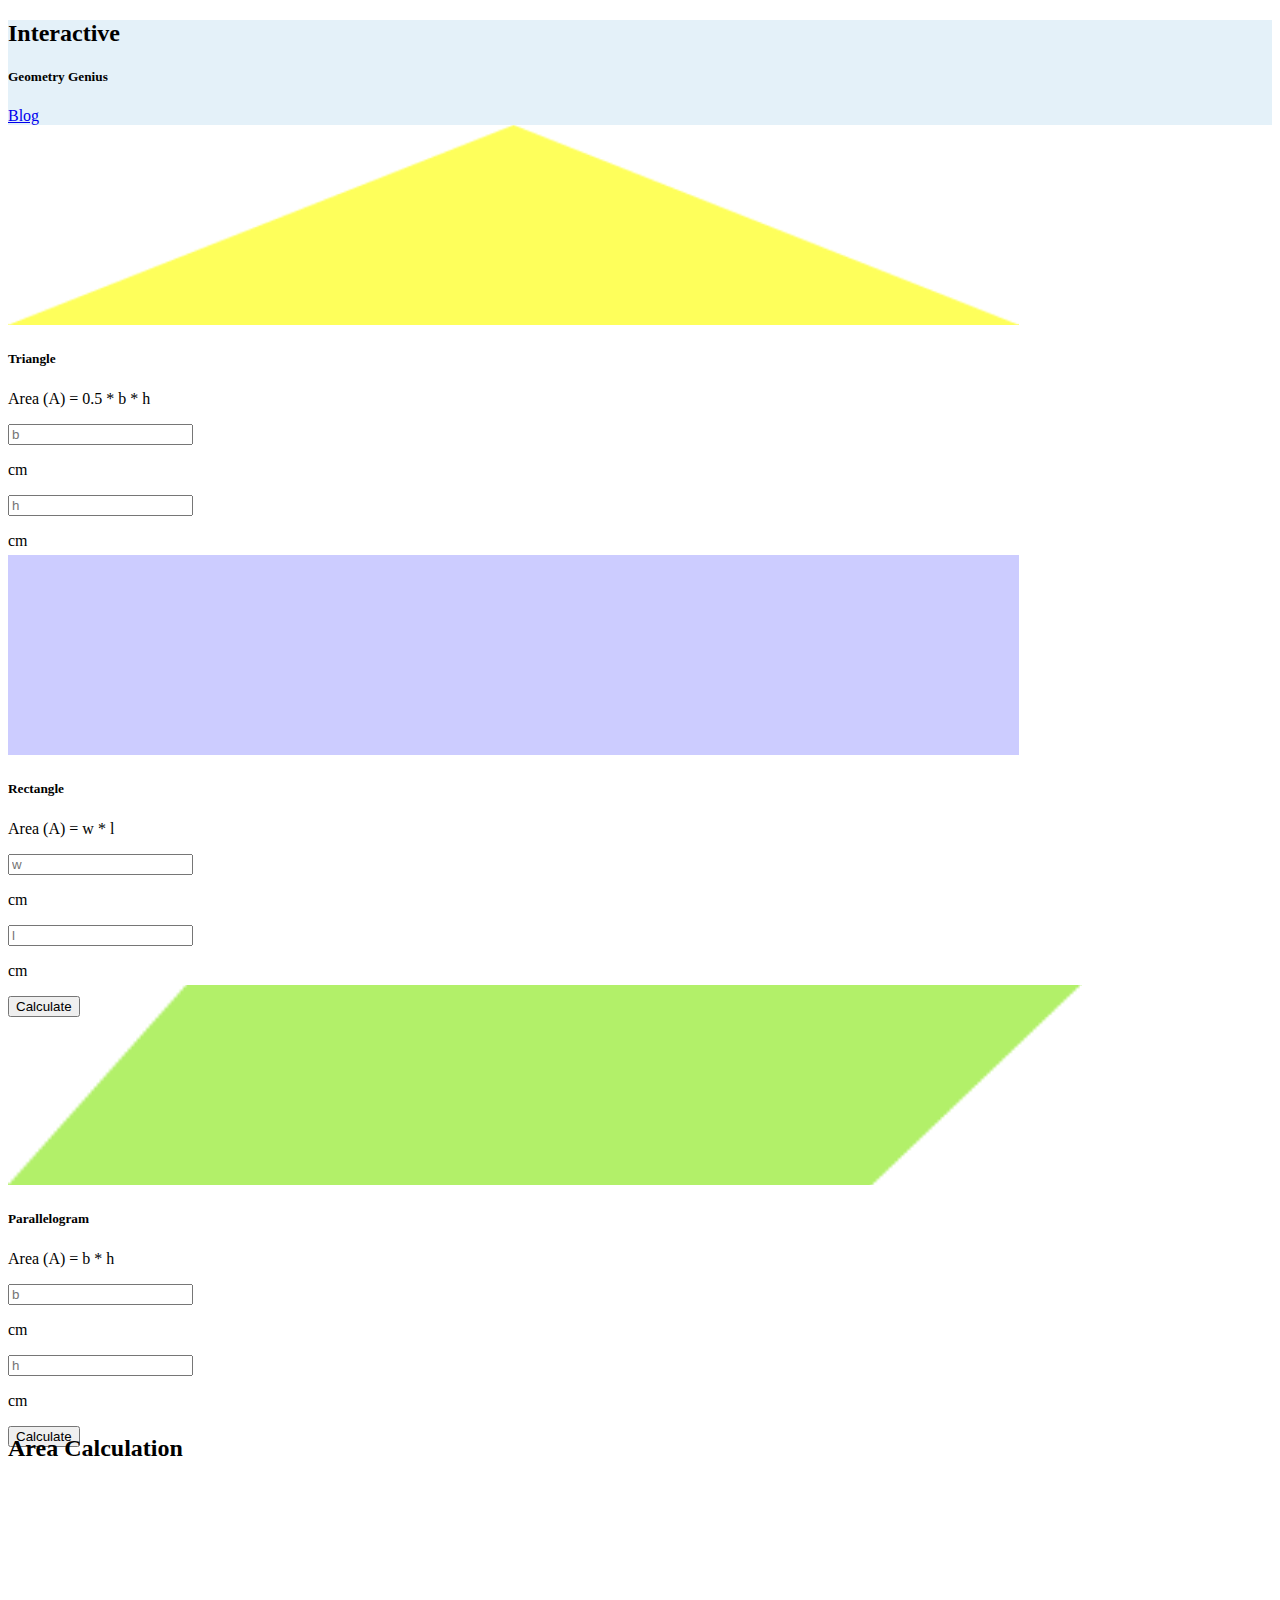
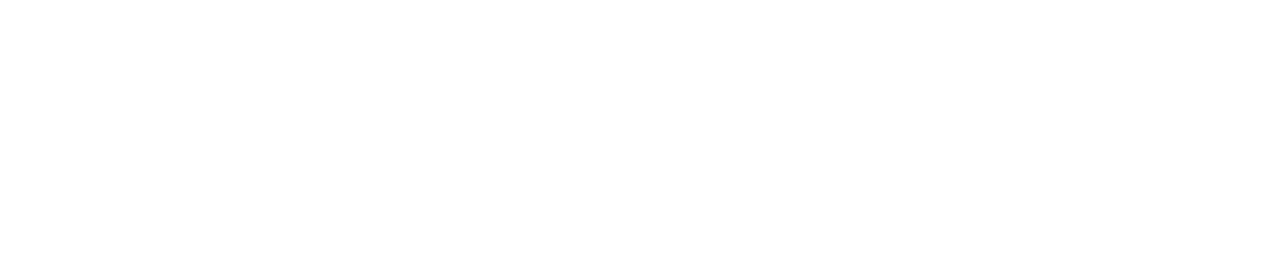
==== index.html @ 3b3e27da "area calculate section added" ====
<!doctype html>
<html lang="en">
  <head>
    <meta charset="utf-8">
    <meta name="viewport" content="width=device-width, initial-scale=1">
    <title>Geometry Genius</title>



    <!-- Bootstrap CDN -->
    <link href="https://cdn.jsdelivr.net/npm/bootstrap@5.3.0-alpha1/dist/css/bootstrap.min.css" rel="stylesheet" integrity="sha384-GLhlTQ8iRABdZLl6O3oVMWSktQOp6b7In1Zl3/Jr59b6EGGoI1aFkw7cmDA6j6gD" crossorigin="anonymous">

    <link rel="stylesheet" href="styles/style.css">
  </head>
  <body>


      <!-- Navigation menu start -->
      <section class="container my-5">
        <nav class="navbar">
            <div class="container-fluid">
              <a class="navbar-brand"><h2>Interactive</h2> <h5>Geometry Genius</h5></a>
            
               <a class="btn btn-primary px-4" href="blog.html" target="_blank">Blog</a>
            
            </div>
          </nav>
    </section>

    <!-- Navigation menu end -->

     <!-- main section start -->
     <main class="py-4">
        <div class="container text-center">
            <div class="row mb-4">
                
                <!-- Triangle-->
                <div class="col-3">
                    <div class="card border-secondary" style="height: 430px;">
                        <img src="images/triangle.png" class="card-img-top img-fluid mt-3 ms-4" alt="..."
                            style="height: 200px; width: 80%;">
                        <div class="card-body">
                            <h5 class="card-title fs-4">Triangle</h5>
                            <p class="card-text fs-6 text-secondary">Area (A) = 0.5 * b * h</p>
                            <div class="d-flex justify-content-center">
                                <input class="w-25 me-2 mb-2 text-center" type="number" name="" id="" placeholder="b"> <p class="me-2">cm</p>
                            <input class="w-25 me-2 mb-2 text-center"  type="number" name="" id="" placeholder="h"> <p>cm</p>
                            </div>
                            <button
                                class="btn btn-primary px-3 fw-bold mt-4">Calculate</button>
                        </div>
                    </div>
                </div>
                <!-- Rectangle -->
                <div class="col-3">
                    <div class="card border-secondary" style="height: 430px;">
                        <img src="images/rectangle.png" class="card-img-top img-fluid mt-3 ms-4" alt="..."
                            style="height: 200px; width: 80%;">
                        <div class="card-body">
                            <h5 class="card-title fs-4">Rectangle</h5>
                            <p class="card-text fs-6 text-secondary">Area (A) = w * l</p>
                            <div class="d-flex justify-content-center">
                                <input class="w-25 me-2 mb-2 text-center" type="number" name="" id="" placeholder="w"><p class="me-2">cm</p>
                            <input class="w-25 me-2 mb-2 text-center"  type="number" name="" id="" placeholder="l"> <p class="me-2">cm</p>
                            </div>
                            <button
                                class="btn btn-primary px-3 fw-bold mt-4">Calculate</button>
                        </div>
                    </div>
                </div>

                <!-- Parallelogram -->
                <div class="col-3">
                    <div class="card border-secondary" style="height: 430px;">
                        <img src="images/parallelogram.png" class="card-img-top img-fluid mt-3 ms-4" alt="..."
                            style="height: 200px; width: 85%;">
                        <div class="card-body">
                            <h5 class="card-title fs-4">Parallelogram</h5>
                            <p class="card-text fs-6 text-secondary">Area (A) = b * h</p>
                            <div class="d-flex justify-content-center">
                                <input class="w-25 me-2 mb-2 text-center" type="number" name="" id="" placeholder="b"><p class="me-2">cm</p>
                            <input class="w-25 me-2 mb-2 text-center"  type="number" name="" id="" placeholder="h"> <p class="me-2">cm</p>
                            </div>
                            <button
                                class="btn btn-primary px-3 fw-bold mt-4">Calculate</button>
                        </div>
                    </div>
                </div>

                <!-- Area -->
                <div class="col-3">
                    <div class="card border-secondary pt-4" style="height: 430px">
                        <h2>Area Calculation</h2>
                        <table class="table table-secondary w-100 text-light">
                            <thead>
                                <tr>
                                    <th></th>
                                    <th></th>
                                    <th></th>
                                </tr>
                            </thead>
                            <tbody id="calculate-list">

                            </tbody>
                        </table>


                    </div>
                </div>

          

        </div>
    </main>

    <!-- main section end -->
   
    <script src="https://cdn.jsdelivr.net/npm/bootstrap@5.3.0-alpha1/dist/js/bootstrap.bundle.min.js" integrity="sha384-w76AqPfDkMBDXo30jS1Sgez6pr3x5MlQ1ZAGC+nuZB+EYdgRZgiwxhTBTkF7CXvN" crossorigin="anonymous"></script>
  </body>
</html>
---- styles/style.css ----
.navbar{
    background-color: #e4f1f9;
}
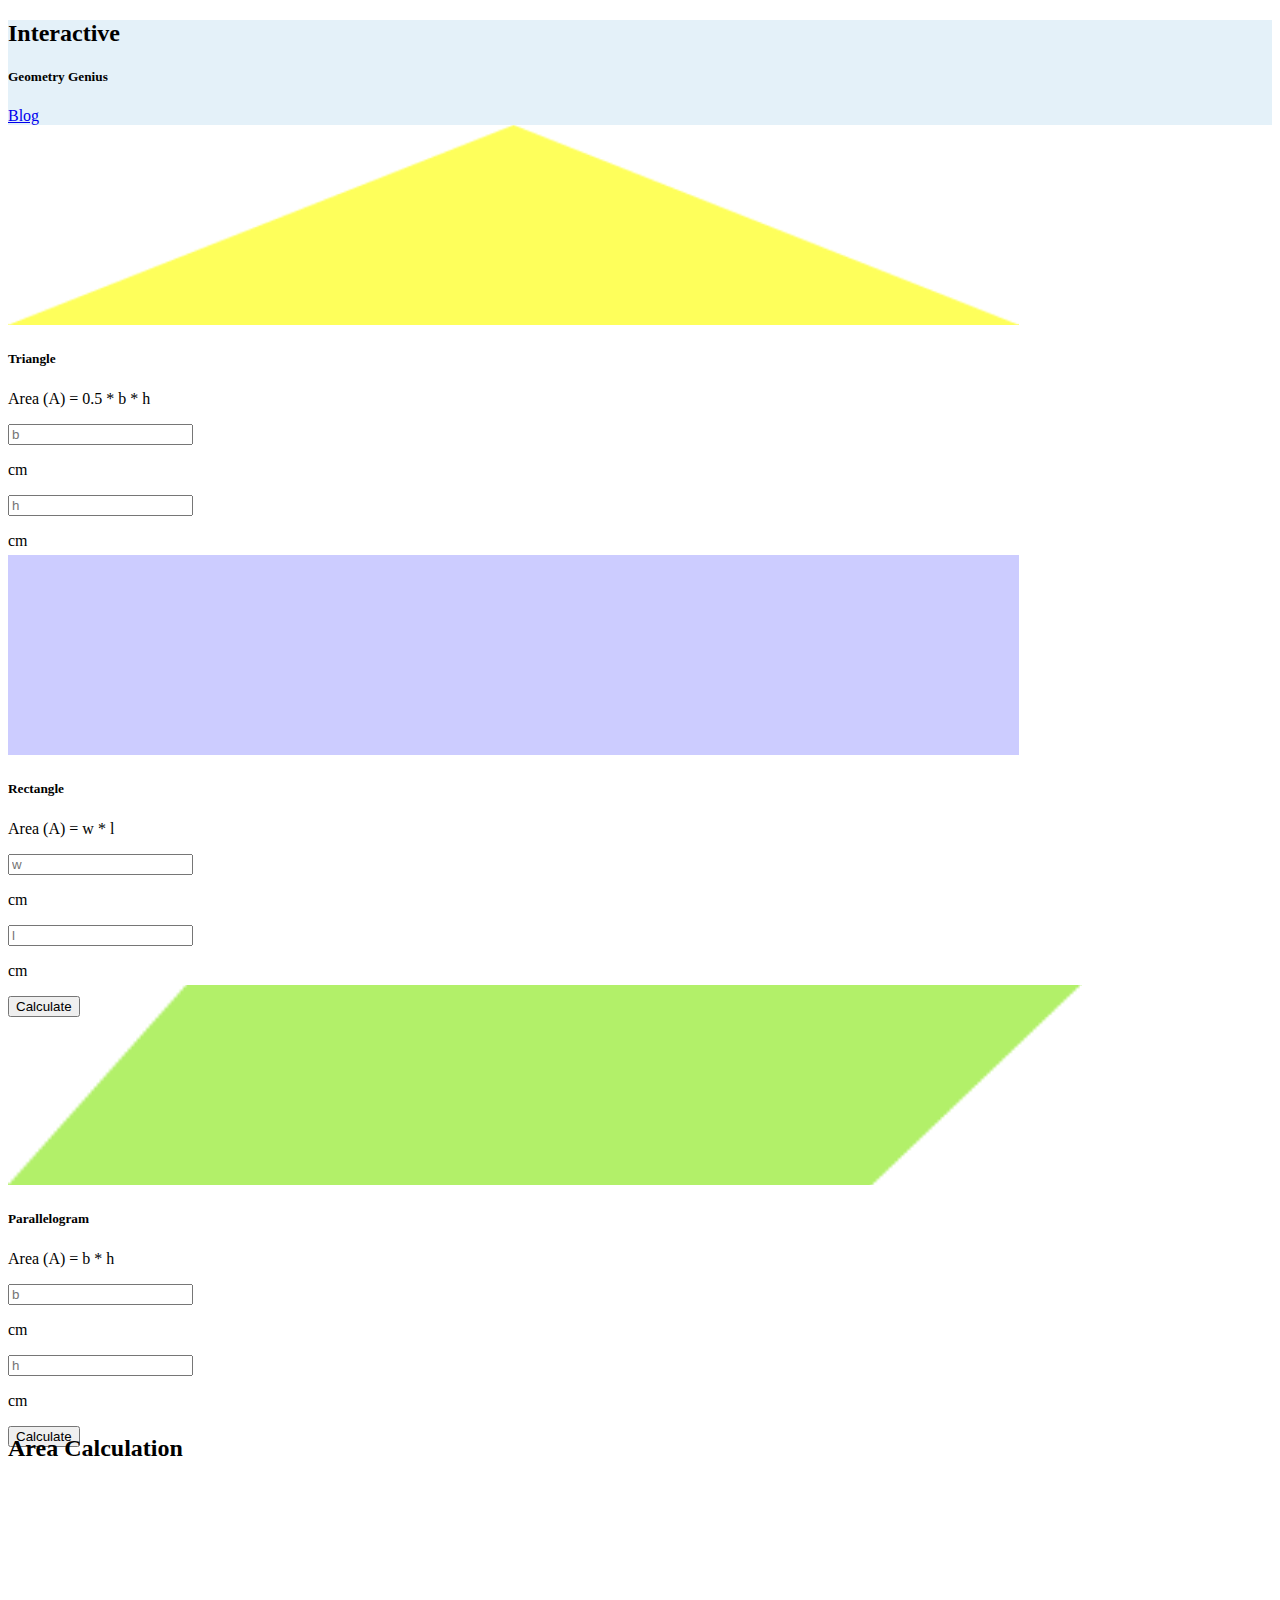
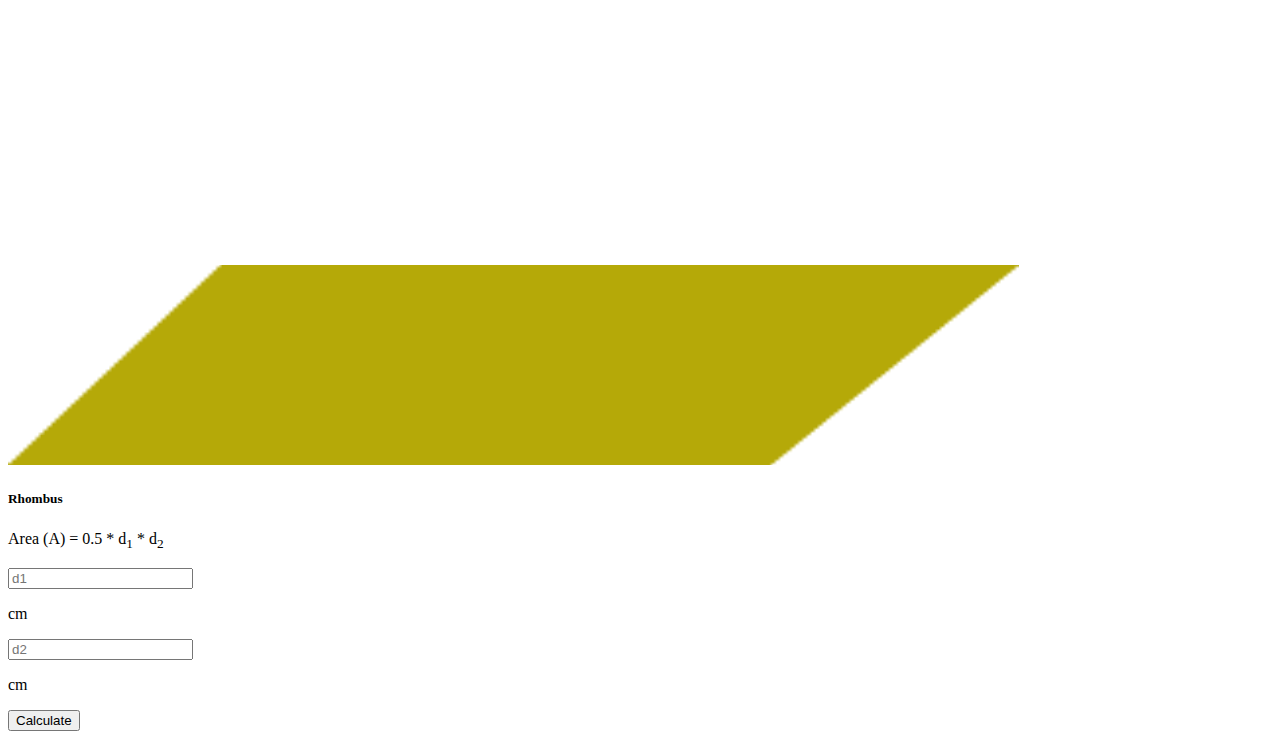
==== commit 88198ba4: "rhombus added" ====
--- a/index.html
+++ b/index.html
@@ -108,6 +108,34 @@
                     </div>
                 </div>
 
+
+                <div class="row mt-5">
+                    <!-- Rhombus -->
+                    <div class="col-3">
+                        <div class="card border-secondary" style="height: 430px;">
+                            <img src="images/rhombus.png" class="card-img-top img-fluid mt-3 ms-4" alt="..."
+                                style="height: 200px; width: 80%;">
+                            <div class="card-body">
+                                <h5 class="card-title fs-4">Rhombus</h5>
+                                <p class="card-text fs-6 text-secondary">Area (A) = 0.5 * d<sub>1</sub> * d<sub>2</sub></p>
+                                <div class="d-flex justify-content-center">
+                                    <input class="w-25 me-2 mb-2 text-center" type="number" name="" id="" placeholder="d1"> <p class="me-2">cm</p>
+                                <input class="w-25 me-2 mb-2 text-center"  type="number" name="" id="" placeholder="d2"> <p>cm</p>
+                                </div>
+                                <button
+                                    class="btn btn-primary px-3 fw-bold mt-4">Calculate</button>
+                            </div>
+                        </div>
+                    </div>
+                    
+                    <!-- Pentagon-->
+                    
+                    <!-- Ellipse -->
+                    
+                    
+                    
+                </div>
+
           
 
         </div>
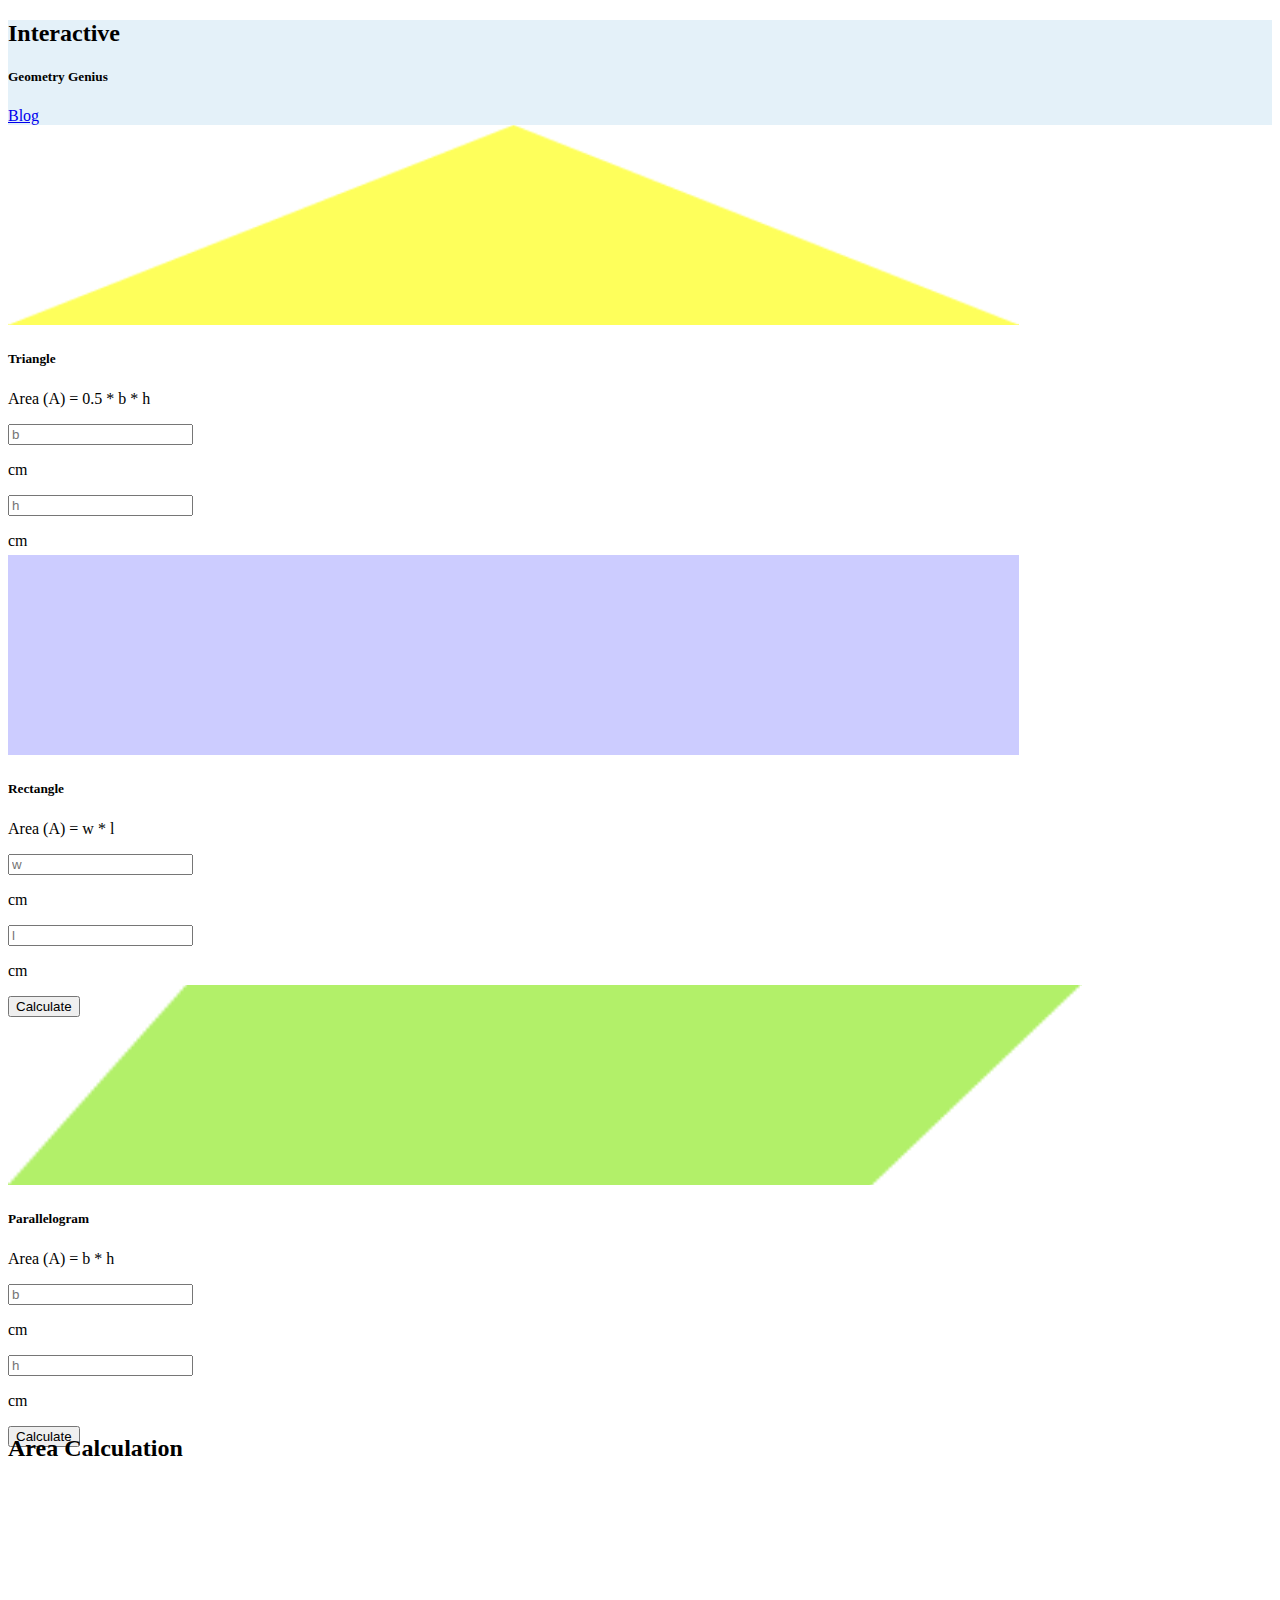
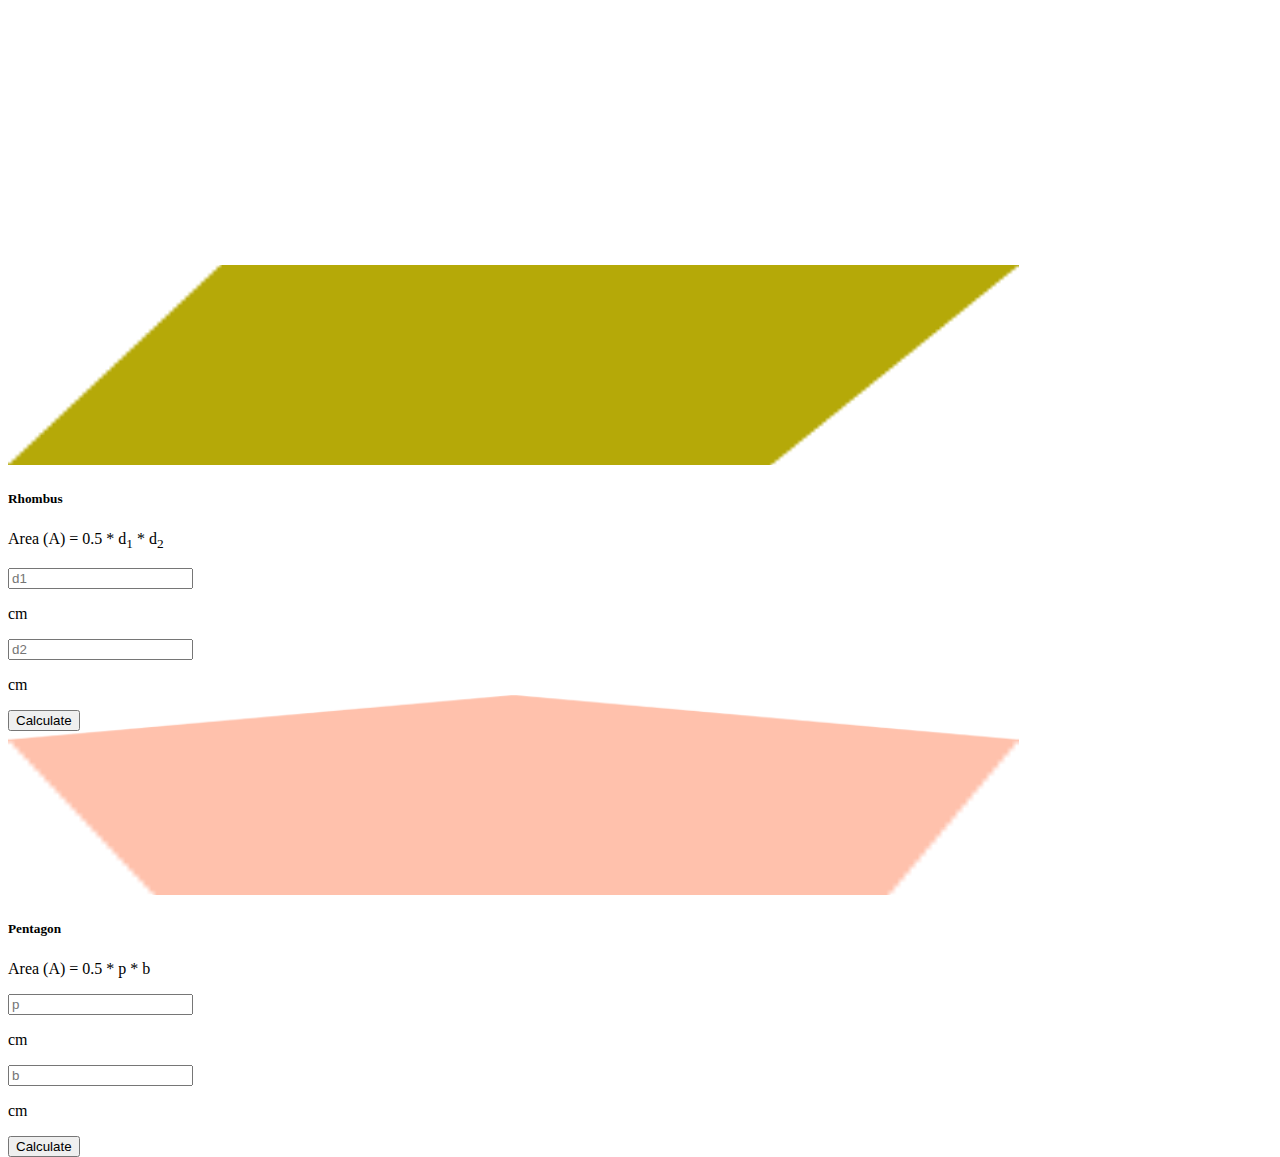
==== commit 6c4e5ccd: "pentagon added" ====
--- a/index.html
+++ b/index.html
@@ -129,6 +129,22 @@
                     </div>
                     
                     <!-- Pentagon-->
+                    <div class="col-3">
+                        <div class="card border-secondary" style="height: 430px;">
+                            <img src="images/pentagon.png" class="card-img-top img-fluid mt-3 ms-4" alt="..."
+                                style="height: 200px; width: 80%;">
+                            <div class="card-body">
+                                <h5 class="card-title fs-4">Pentagon</h5>
+                                <p class="card-text fs-6 text-secondary">Area (A) = 0.5 * p * b</p>
+                                <div class="d-flex justify-content-center">
+                                    <input class="w-25 me-2 mb-2 text-center" type="number" name="" id="" placeholder="p"> <p class="me-2">cm</p>
+                                <input class="w-25 me-2 mb-2 text-center"  type="number" name="" id="" placeholder="b"> <p>cm</p>
+                                </div>
+                                <button
+                                    class="btn btn-primary px-3 fw-bold mt-4">Calculate</button>
+                            </div>
+                        </div>
+                    </div>
                     
                     <!-- Ellipse -->
                     
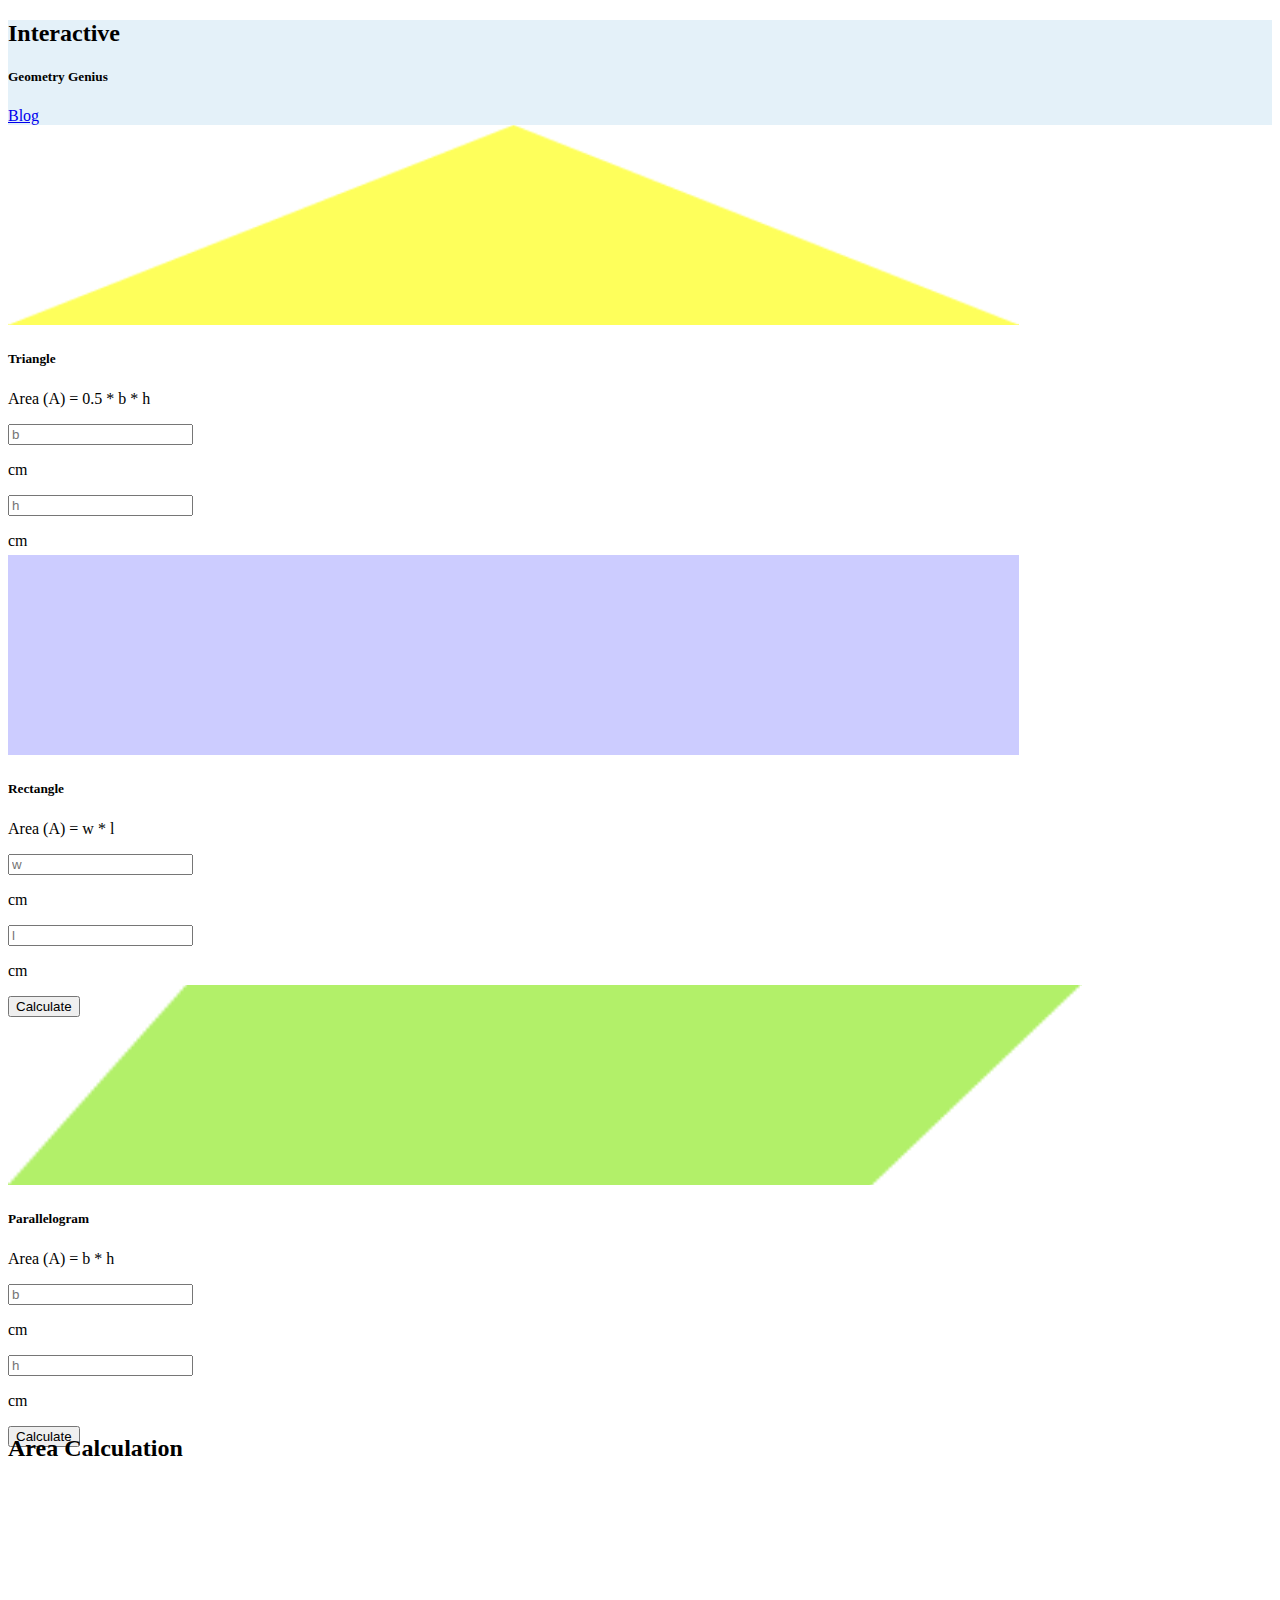
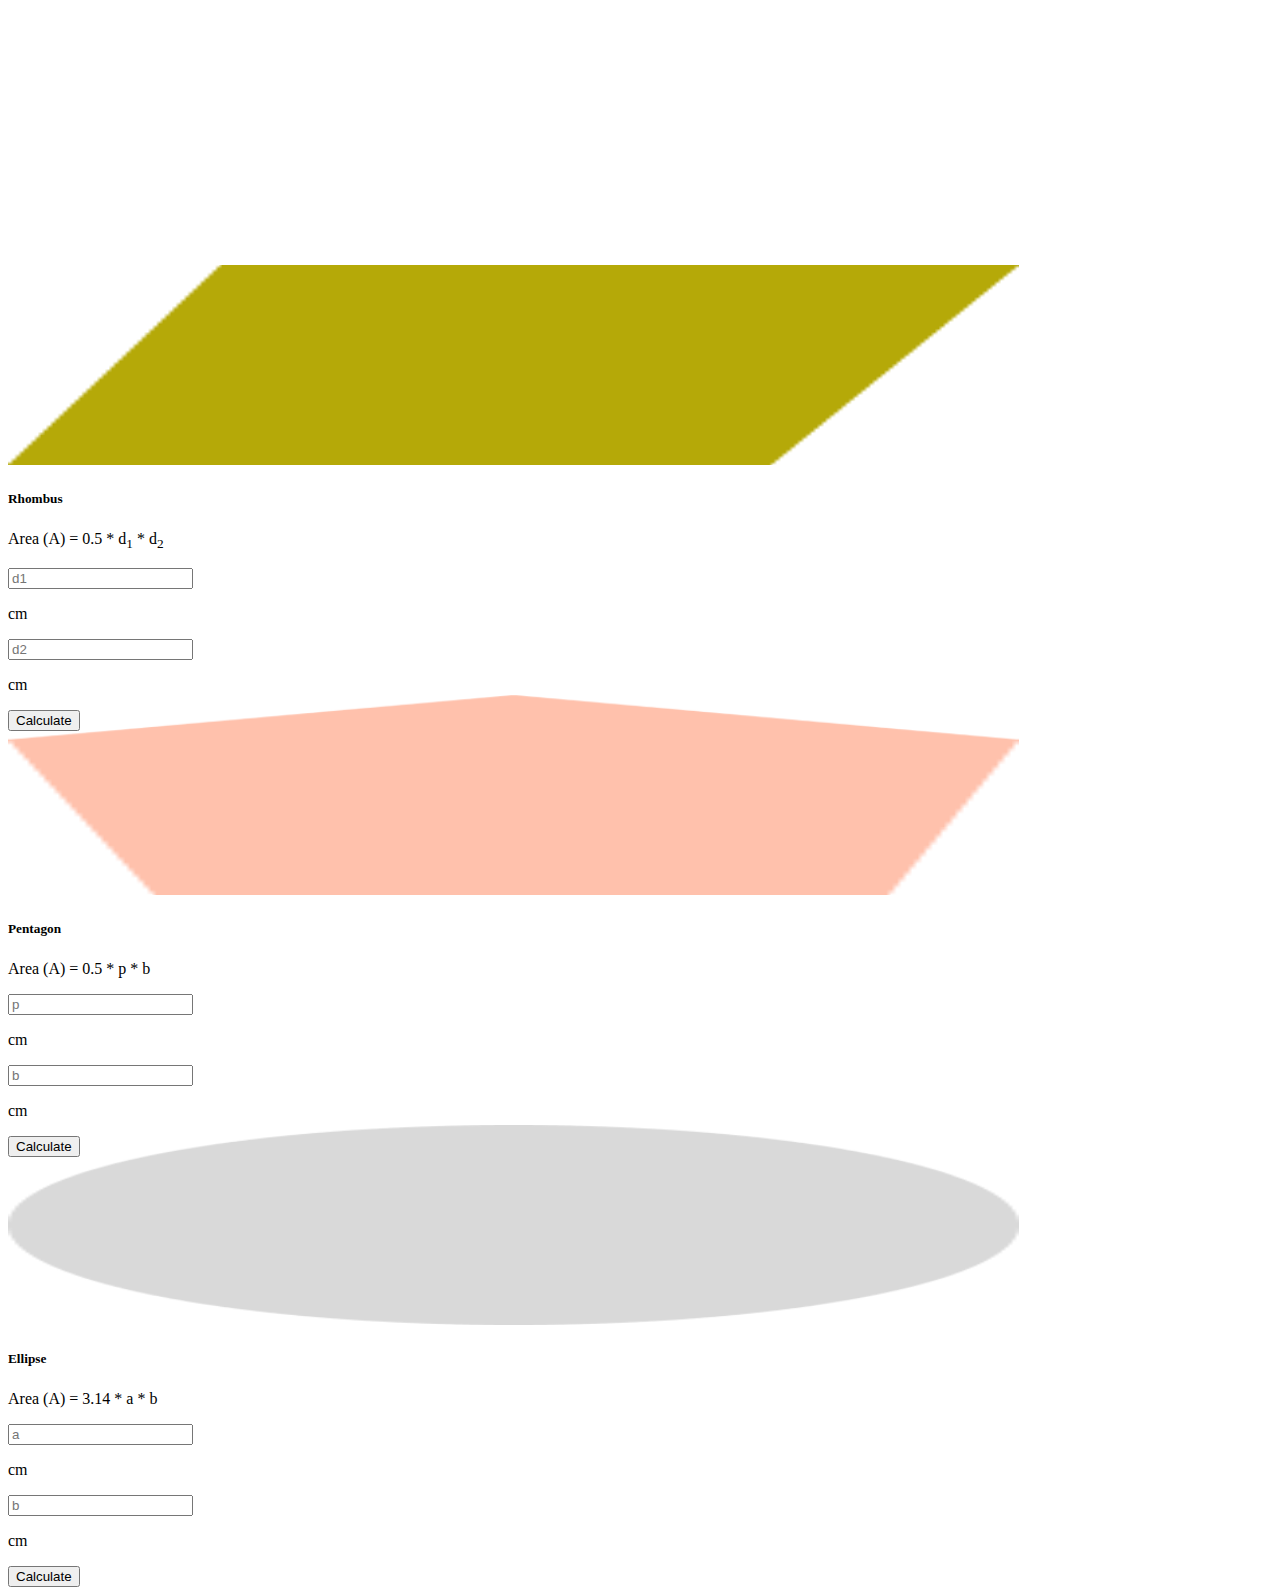
==== commit b631f29e: "ellipse added" ====
--- a/index.html
+++ b/index.html
@@ -147,6 +147,23 @@
                     </div>
                     
                     <!-- Ellipse -->
+                    <div class="col-3">
+                        <div class="card border-secondary" style="height: 430px;">
+                            <img src="images/ellipse.png" class="card-img-top img-fluid mt-3 ms-4" alt="..."
+                                style="height: 200px; width: 80%;">
+                            <div class="card-body">
+                                <h5 class="card-title fs-4">Ellipse</h5>
+                                <p class="card-text fs-6 text-secondary">Area (A) = 3.14 * a * b</p>
+                                <div class="d-flex justify-content-center">
+                                    <input class="w-25 me-2 mb-2 text-center" type="number" name="" id="" placeholder="a"> <p class="me-2">cm</p>
+                                <input class="w-25 me-2 mb-2 text-center"  type="number" name="" id="" placeholder="b"> <p>cm</p>
+                                </div>
+                                <button
+                                    class="btn btn-primary px-3 fw-bold mt-4">Calculate</button>
+                            </div>
+                        </div>
+                    </div>
+                    
                     
                     
                     
